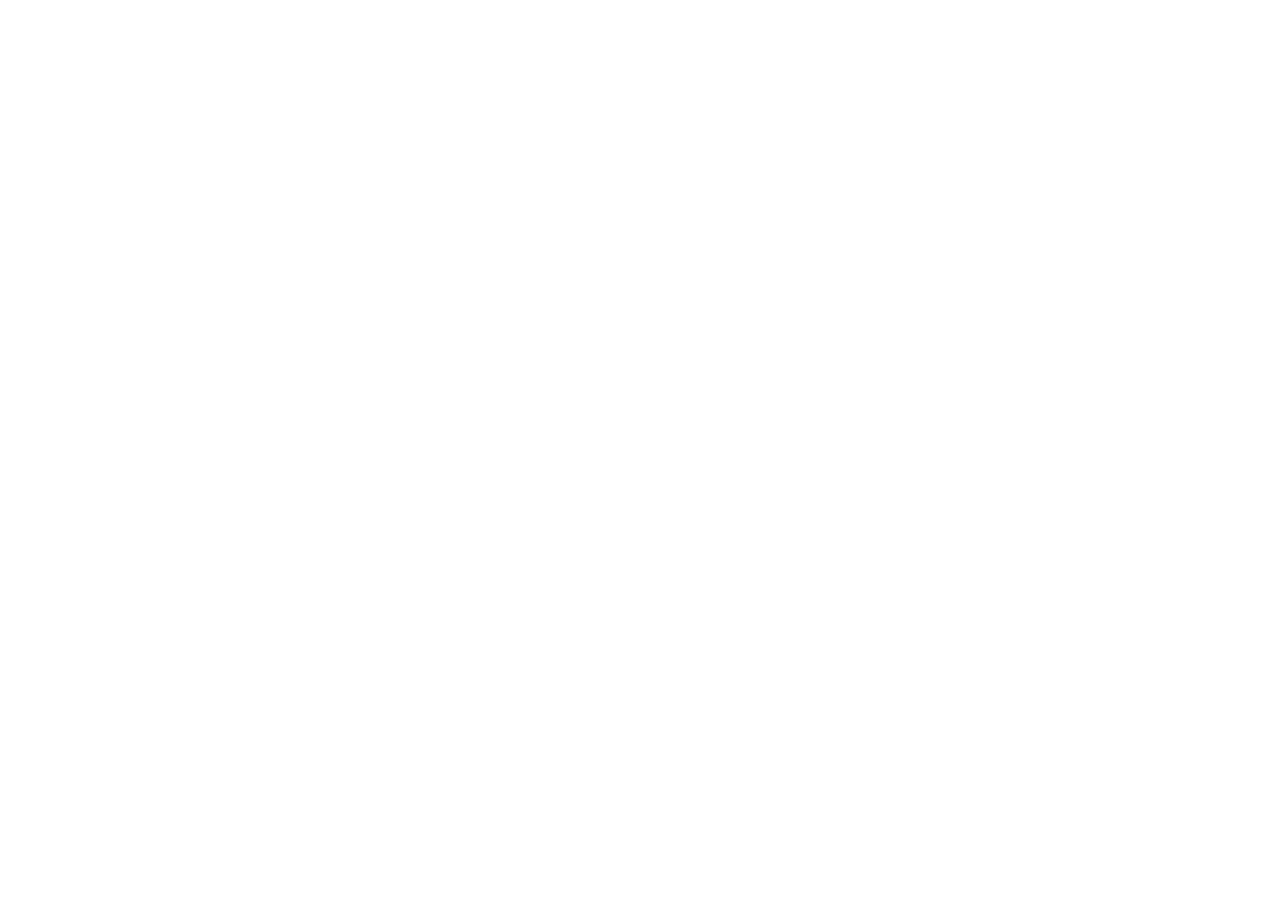
==== banco_nacion/index.html @ 871d8f29 "Add files via upload" ====
<!DOCTYPE html>
<html lang="en">
<head>
    <meta charset="UTF-8">
    <meta http-equiv="X-UA-Compatible" content="IE=edge">
    <meta name="viewport" content="width=device-width, initial-scale=1.0">
    <title>Home banking</title>
    <link rel="stylesheet" href="./style.css">
</head>
    <body>
        <button class="button">
 
    <script src="./app.js"></script>
    </body>
</html>
---- banco_nacion/style.css ----
/* Style all input fields */
input {
    width: 100%;
    padding: 12px;
    border: 1px solid #ccc;
    border-radius: 4px;
    box-sizing: border-box;
    margin-top: 6px;
    margin-bottom: 16px;
  }
  
  /* Style the submit button */
  input[type=submit] {
    background-color: #04AA6D;
    color: white;
  }
  
  /* Style the container for inputs */
  .container {
    background-color: #f1f1f1;
    padding: 20px;
    display: flex;
    justify-content: center;
  }
  
  /* The message box is shown when the user clicks on the password field */
  #message {
    display:none;
    background: #f1f1f1;
    color: #000;
    position: relative;
    padding: 20px;
    margin-top: 10px;
  }
  
  #message p {
    padding: 10px 35px;
    font-size: 18px;
  }
  
  /* Add a green text color and a checkmark when the requirements are right */
  .valid {
    color: green;
  }
  
  .valid:before {
    position: relative;
    left: -35px;
  }
  
  /* Add a red text color and an "x" icon when the requirements are wrong */
  .invalid {
    color: red;
  }
  
  .invalid:before {
    position: relative;
    left: -35px;
  }
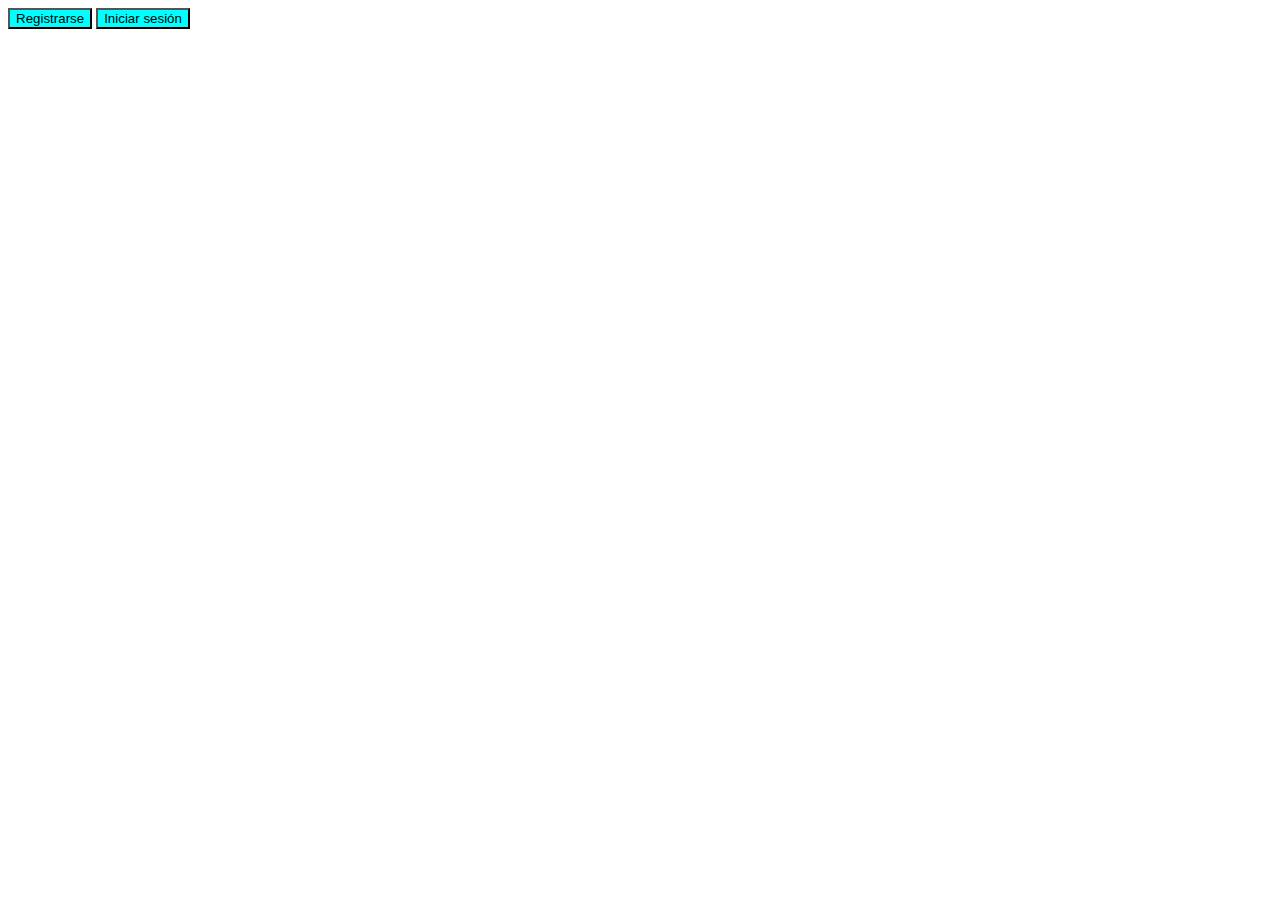
==== commit 3932a70b: "Lo ultimo que hicimos 22/9/2021" ====
--- a/banco_nacion/index.html
+++ b/banco_nacion/index.html
@@ -8,8 +8,9 @@
     <link rel="stylesheet" href="./style.css">
 </head>
     <body>
-        <button class="button">
- 
-    <script src="./app.js"></script>
+
+        <button class="button" onclick="registrarse()"> Registrarse </button>
+        <button class="button" onclick="iniciar_sesion()"> Iniciar sesión </button>
+    <script src="./operaciones.js"></script>
     </body>
 </html>--- a/banco_nacion/style.css
+++ b/banco_nacion/style.css
@@ -1,59 +1,3 @@
-/* Style all input fields */
-input {
-    width: 100%;
-    padding: 12px;
-    border: 1px solid #ccc;
-    border-radius: 4px;
-    box-sizing: border-box;
-    margin-top: 6px;
-    margin-bottom: 16px;
-  }
-  
-  /* Style the submit button */
-  input[type=submit] {
-    background-color: #04AA6D;
-    color: white;
-  }
-  
-  /* Style the container for inputs */
-  .container {
-    background-color: #f1f1f1;
-    padding: 20px;
-    display: flex;
-    justify-content: center;
-  }
-  
-  /* The message box is shown when the user clicks on the password field */
-  #message {
-    display:none;
-    background: #f1f1f1;
-    color: #000;
-    position: relative;
-    padding: 20px;
-    margin-top: 10px;
-  }
-  
-  #message p {
-    padding: 10px 35px;
-    font-size: 18px;
-  }
-  
-  /* Add a green text color and a checkmark when the requirements are right */
-  .valid {
-    color: green;
-  }
-  
-  .valid:before {
-    position: relative;
-    left: -35px;
-  }
-  
-  /* Add a red text color and an "x" icon when the requirements are wrong */
-  .invalid {
-    color: red;
-  }
-  
-  .invalid:before {
-    position: relative;
-    left: -35px;
-  }+.button{
+  background-color: aqua;  
+}